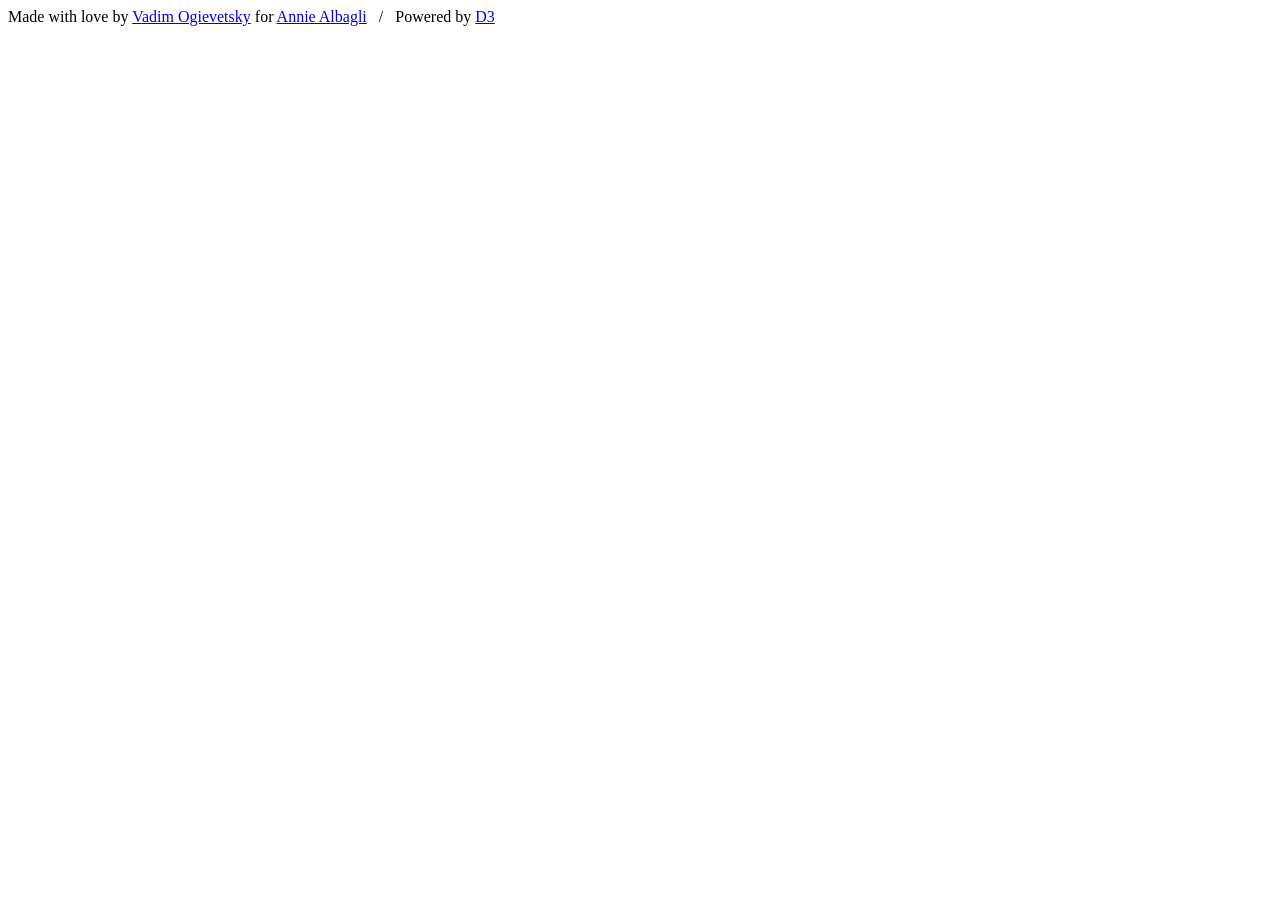
==== index.html @ 75ac402c "图片更换" ====
<!DOCTYPE html>
<html>
  <head>
    <meta charset='utf-8'>
    <meta http-equiv="X-UA-Compatible" content="IE=edge,chrome=IE8">
    <meta name="description" content="Koalas to the Max, a site made with love by Vadim Ogievetsky for Annie Albagli">
    <meta name="keywords" content="Koalas Max Vadim Ogievetsky Annie Albagli D3 Canvas SVG Koala Maximization">
    <meta name="viewport" content="width=540, user-scalable=0">
    <meta name="apple-mobile-web-app-capable" content="yes">
    <meta name="apple-mobile-web-app-status-bar-style" content="default">
    <meta name="google" content="notranslate">
    <title>Koalas to the Max dot Com</title>
    <script type="text/javascript">var version = '1.9.4';</script>
    <script type="text/javascript" src="polyfill/polyfill.js?1.9.4"></script>
    <script type="text/javascript" src="polyfill/Blob.js?1.9.4"></script>
    <script type="text/javascript" src="polyfill/FileSaver.js?1.9.4"></script>
    <!--[if gte IE 9]><!-->
    <script type="text/javascript" src="d3.min.js?1.9.4"></script>
    <script type="text/javascript" src="koala.js?1.9.4"></script>
    <!--<![endif]-->
    <link rel="stylesheet" type="text/css" href="koala.css?1.9.4"/>
  </head>
  <body>
    <div id="center">
      <div id="cont">
        <noscript>
          Your browser does not support JavaScript or it is disabled.<br>
          JavaScript is needed to view this site.
        </noscript>
        <div id="dots"></div>
        <div id="next" style="display: none">
          <div class="msg">
            Awesome stuff! Now make your own and share the link.<br>
            Paste an image URL bellow and press enter.
          </div>
          <input placeholder="http://imgur.com/your_favourite_image.jpg"/>
        </div>
      </div>
    </div>
    <div id="footer">
      Made with <span id="love">love</span> by
      <a href="http://vadim.ogievetsky.com">Vadim Ogievetsky</a>
      for
      <a href="http://anniealbagli.com">Annie Albagli</a>
      &nbsp; / &nbsp;
      Powered by
      <a href="http://d3js.org/">D3</a>
    </div>

    <script type="text/javascript">

      var _gaq = _gaq || [];
      _gaq.push(['_setAccount', 'UA-17409200-2']);
      _gaq.push(['_trackPageview']);

      (function() {
        var ga = document.createElement('script'); ga.type = 'text/javascript'; ga.async = true;
        ga.src = ('https:' == document.location.protocol ? 'https://ssl' : 'http://www') + '.google-analytics.com/ga.js';
        var s = document.getElementsByTagName('script')[0]; s.parentNode.insertBefore(ga, s);
      })();

    </script>

    <script type="text/javascript">

    var _fastrack_account = 'FT-1000001';

    (function(w,h) {
      if (typeof _fastrack_account !== 'string') return;
      var acc = _fastrack_account;
      try {
        var session = 'S' + Math.random().toFixed(8).substring(2);
        var num = 0;
        var now = new Date();
        var initTime = +now;
        var tzm = String(now).match(/\((\w+)\)/);
        var sx = (window.pageXOffset !== undefined) ? window.pageXOffset : (document.documentElement || document.body.parentNode || document.body).scrollLeft;
        var sy = (window.pageYOffset !== undefined) ? window.pageYOffset : (document.documentElement || document.body.parentNode || document.body).scrollTop;
        w.fastrack = function(opt) {
          var a = {
            A: acc,
            S: session,
            N: num++,
            P: document.location.href,
            L: +new Date() - initTime,
            F: w.document.referrer || 'Direct',
            C: screen.width + 'x' + screen.height,
            R: sx + 'x' + sy,
            O: now.getTimezoneOffset(),
            Z: (tzm && tzm.length === 2) ? tzm[1] : 'N/A'
          }

          if (opt) {
            var s;
            for (var j = 1; j <= 6; j++) {
              s = 'D0' + j;
              if (opt[s]) { a['D0' + j] = opt['D0' + j]; }
              s = 'M0' + j;
              if (opt[s]) { a['M0' + j] = opt['M0' + j]; }
            }
          }

          if ('innerWidth' in window) {
            a.W = w.innerWidth + 'x' + w.innerHeight;
          } else {
            var e = w.document.documentElement || w.document.body;
            a.W = w.clientWidth + 'x' + w.clientHeight;
          }
          var params = [];
          for (var k in a) params.push(encodeURIComponent(k) + "=" + encodeURIComponent(String(a[k])));
          var i = new Image();
          i.src = h + '?' + params.join('&');
          return true;
        };
      }catch(e){}
    })(window,"https://rt.metamarkets.com/i1/m.gif");

    </script>

    <script type="text/javascript">
      window.shownFile = 'none';

      (function() {
        var now = +new Date();
        window.gaTrack = function(type, subtype) {
          var time = Math.round((+new Date() - now) / 1000);
          function doTrack() {
            if (!window._gaq) return;
            _gaq.push(['_trackEvent', String(type), String(subtype), window.location.href, time]);
          }
          if (window._gaq) {
            doTrack()
          } else {
            setTimeout(doTrack, 1);
          }
        }
      })();

      function track(type, subtype) {
        /*
        fastrack({
          D01: version,
          D02: type,
          D03: subtype,
          D04: shownFile,
          M01: 3 // tmp
        });
        */
        gaTrack(type + '-' + version, subtype);
      }
    </script>

    <!--[if lt IE 9]>
    <script type="text/javascript" src="http://ajax.googleapis.com/ajax/libs/chrome-frame/1/CFInstall.min.js"></script>

    <style>
      .chromeFrameInstallDefaultStyle {
        width: 800px;
        height: 600px;
        border: 1px solid #cccccc;
      }
    </style>

    <div id="prompt">
    </div>

    <script>
      window.inOldIE = true;
      track('OldIE', '1');

      // The conditional ensures that this code will only execute in IE,
      // Therefore we can use the IE-specific attachEvent without worry
      window.attachEvent("onload", function() {
        CFInstall.check({
          mode: "inline", // the default
          node: "prompt",
          oninstall: function() {
            track('InstalledGCF', 'OneLessRawIE');
          }
        });
      });
    </script>
    <![endif]-->

    <!--[if gte IE 9]><!-->
    <script type="text/javascript">
      // Code left intentionally unminimized for your reading pleasure.

      (function() {
        window.shownFile = 'none';

        // If an error happens I want to know about it!
        window.onerror = function(msg, url, ln) {
          msg = msg.toString();
          // In Chrome and Firefox an error on a script form a foreign domain will cause this, see link bellow:
          // http://stackoverflow.com/questions/5913978/cryptic-script-error-reported-in-javascript-in-chrome-and-firefox
          if (msg === 'Script error.' && url === '' && ln === 0) return;
          track('OnError', "'" + msg + "' in '" + url + "' @ " + ln + " /u:'" + window.navigator.userAgent + "'");
          // Track only one error per page load
          window.onerror = function() {};
        };

        // First, make sure we can run.
        if (!koala.supportsCanvas()) {
          track('NoCanvas', window.navigator.userAgent);
          alert("Sorry, KoalsToTheMax needs HTML5 Canvas support which your browser does not have. Supported browsers include Chrome, Safari, Firefox, Opera, and Internet Explorer 9, 10");
          return;
        }

        if (!koala.supportsSVG()) {
          track('NoSVG', window.navigator.userAgent);
          alert("Sorry, KoalsToTheMax needs SVG support which your browser does not have. Supported browsers include Chrome, Safari, Firefox, Opera, and Internet Explorer 9, 10");
          return;
        }

        // This is strange, track it if it happens.
        if (!window.d3) {
          track('NoD3', window.navigator.userAgent);
          alert("Some how D3 was not loaded so the site can not start. This is bad... We are investigating. Try refreshing the page and see if that helps.");
          return;
        }

        // Try you must. If there is an error report it to me.
        try {
          // btoa and atob do not handle utf-8 as I have discovered the hard way so they need to babied
          // See: https://developer.mozilla.org/en-US/docs/DOM/window.btoa#Unicode_Strings
          function utf8_to_b64(str) {
            return window.btoa(unescape(encodeURIComponent(str)));
          }

          function b64_to_utf8(str) {
            return decodeURIComponent(escape(window.atob(str)));
          }

          // Handle the custom images 'API'
          // Supported URLs are:
          // 1. DOMAIN
          //   The just the page domain / loads one of the default files
          //
          // 2. DOMAIN?BASE64==
          //   Where BASE64== is a UTF-8 base64 encoded string of one of the following things:
          //   a. An image URL
          //      Example: http://i.imgur.com/cz1Jb.jpg
          //      Use that URL image instead of the default one.
          //
          //   b. A JSON string representing an array of URLs
          //      Example: ["http://i.imgur.com/cz1Jb.jpg","http://i.imgur.com/Q5IqH.jpg"]
          //      Pick one of the images at random and use that instead of the default one.
          //
          //   c. A JSON string representing an object with the keys 'images', 'background' and 'hideNote'
          //      Example: {"background":"#000","images":["http://i.imgur.com/cz1Jb.jpg","http://i.imgur.com/Q5IqH.jpg"]}
          //      images (required): Pick one of the images at random and use that instead of the default one.
          //      background (optional): Use the value of background as the page background.
          //      hideNote (optional): Hide the mention on the bottom.
          //
          // 3. DOMAIN?image_url
          //   Where image URL is an actual image URL that will get re-encoded into base64 (2)
          //   Example: http://i.imgur.com/cz1Jb.jpg
          //
          // Note: where DOMAIN is usually http://koalastothemax.com
          function goToHidden(location, string) {
            location.href = '//' + location.host + location.pathname + '?' + utf8_to_b64(string);
          }

          function basicLoad(location) {
            var possible = ['01', '02'];
            var file = 'img/' + possible[Math.floor(Math.random() * possible.length)] + '.jpg'
            return {
              file: file,
              shownFile: location.protocol + '//' + location.host + location.pathname + file
            };
          }

          function parseUrl(location) {
            var href = location.href;
            var idx, param, file;

            idx = href.indexOf('?');
            if (idx === -1 || idx === href.length - 1) {
              return basicLoad(location); // Case 1
            }

            param = href.substr(idx + 1);
            if (!/^[a-z0-9+\/]+=*$/i.test(param)) {
              // Does not look base64
              goToHidden(location, param);
              return null;
            }

            // Case 2
            try {
              param = b64_to_utf8(param);
            } catch (e) {
              return basicLoad(location); // Invalid base64, do a basic load
            }

            try {
              param = JSON.parse(param);
            } catch (e) {
              // Case 2a
              return {
                file: param,
                shownFile: param
              };
            }

            // At this point param is a JS object
            if (Array.isArray(param) && param.length) {
              // Case 2b
              file = param[Math.floor(Math.random() * param.length)];
              return {
                file: file,
                shownFile: file
              };
            }

            if (Array.isArray(param.images) && param.images.length) {
              // Case 2c
              file = param.images[Math.floor(Math.random() * param.images.length)];
              return {
                file: file,
                shownFile: file,
                background: param.background,
                hideNote: param.hideNote
              };
            }

            // Fall though
            return basicLoad(location);
          }

          var parse = parseUrl(location);
          if (!parse) return;
          var file = parse.file;
          window.shownFile = parse.shownFile;

          if (parse.background) {
            d3.select(document.body)
              .style('background', parse.background);
          }
          if (parse.hideNote) {
            d3.select('#footer')
              .style('display', 'none');
          }

          if (/^https?:/.test(file)) {
            file = "image-server.php?url=" + file;
          }

          function onEvent(what, value) {
            track(what, value);

            if (what === 'LayerClear' && value == 0) {
              d3.select('#next')
                .style('display', null)
                .select('input')
                  .on('keydown', function() {
                    d3.select('div.err').remove();
                    if (d3.event.keyCode !== 13) return;
                    var input = d3.select(this).property('value');

                    if (input.match(/^http:\/\/.+\..+/i)) {
                      track('Submit', input);
                      d3.select('#next div.msg').text('Thinking...');
                      d3.select(this).style('display', 'none');
                      setTimeout(function() {
                        goToHidden(location, input);
                      }, 750);
                    } else {
                      d3.select('#next').selectAll('div.err').data([0])
                        .enter().append('div')
                        .attr('class', "err")
                        .text("That doesn't appear to be a valid image URL. [Hint: it should start with 'http://']")
                    }
                  });
            }
          }

          var img = new Image();
          img.onload = function() {
            var colorData;
            try {
              colorData = koala.loadImage(this);
            } catch (e) {
              colorData = null;
              track('BadLoad', "Msg: '" + e.message + "' file: '" + file + "'");
              alert("Sorry, KoalsToTheMax could not load the image '" + file + "'");
              setTimeout(function() {
                window.location.href = domian;
              }, 750);
            }
            if (colorData) {
              koala.makeCircles("#dots", colorData, onEvent);
              track('GoodLoad', 'Yay');
            }
          };
          img.src = file;
        } catch (e) {
          track('Problemo', String(e.message));
        }

        // Local download functionality
        var saveNumber = 0;
        d3.select('#love').on('click', function() {
          saveNumber++;
          track('SaveSVG', saveNumber);
          svgData = d3.select('#dots').html();
          if (svgData.indexOf('<svg') !== -1) {
            prefix = [
              '<?xml version="1.0" encoding="utf-8"?>',
              '<!-- Generator: KoalasToTheMax.com -->',
              '<!DOCTYPE svg PUBLIC "-//W3C//DTD SVG 1.1//EN" "http://www.w3.org/Graphics/SVG/1.1/DTD/svg11.dtd">'
            ];
            saveAs(new Blob(
              [svgData.replace('<svg', prefix.join(' ') + '<svg')],
              {type: "text/plain;charset=utf-8"}
            ), "KoalasToTheMax.svg");
          } else {
            track('SaveSVG', 'Fail');
          }
        });

      })();
    </script>
    <!--<![endif]-->
  </body>
</html>
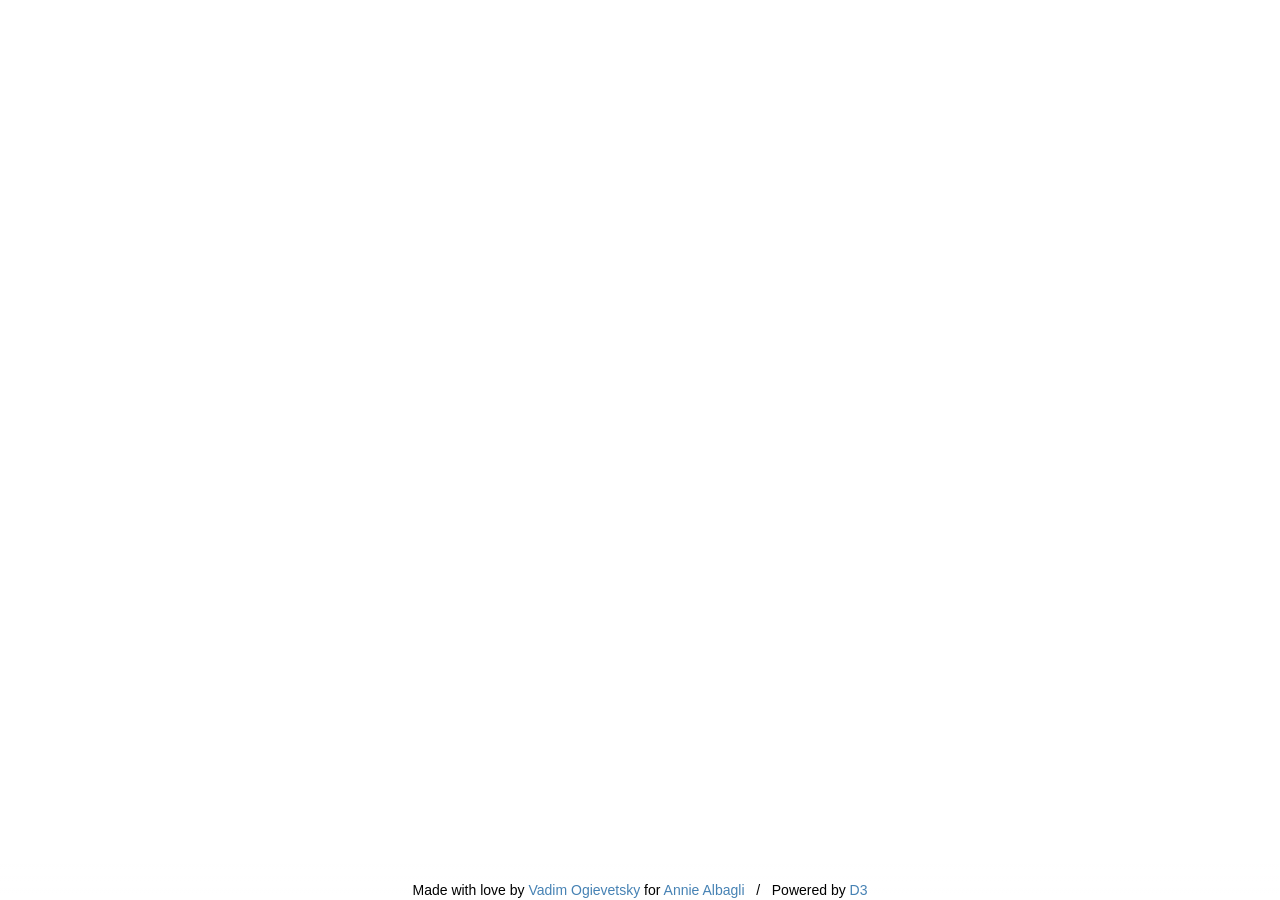
==== commit 9d981cde: "代码优化" ====
--- a/index.html
+++ b/index.html
@@ -2,23 +2,20 @@
 <html>
   <head>
     <meta charset='utf-8'>
-    <meta http-equiv="X-UA-Compatible" content="IE=edge,chrome=IE8">
     <meta name="description" content="Koalas to the Max, a site made with love by Vadim Ogievetsky for Annie Albagli">
     <meta name="keywords" content="Koalas Max Vadim Ogievetsky Annie Albagli D3 Canvas SVG Koala Maximization">
-    <meta name="viewport" content="width=540, user-scalable=0">
-    <meta name="apple-mobile-web-app-capable" content="yes">
+    <meta name="viewport" content="width=device-width, initial-scale=1, maximum-scale=1">
+    <meta name="mobile-web-app-capable" content="yes">
     <meta name="apple-mobile-web-app-status-bar-style" content="default">
     <meta name="google" content="notranslate">
     <title>Koalas to the Max dot Com</title>
-    <script type="text/javascript">var version = '1.9.4';</script>
+    <link rel="stylesheet" type="text/css" href="koala.css?1.9.4"/>
+    <!-- 缓存参数：更新版本时同步修改 tracking.js 中的 version 变量 -->
     <script type="text/javascript" src="polyfill/polyfill.js?1.9.4"></script>
     <script type="text/javascript" src="polyfill/Blob.js?1.9.4"></script>
     <script type="text/javascript" src="polyfill/FileSaver.js?1.9.4"></script>
-    <!--[if gte IE 9]><!-->
     <script type="text/javascript" src="d3.min.js?1.9.4"></script>
     <script type="text/javascript" src="koala.js?1.9.4"></script>
-    <!--<![endif]-->
-    <link rel="stylesheet" type="text/css" href="koala.css?1.9.4"/>
   </head>
   <body>
     <div id="center">
@@ -31,7 +28,7 @@
         <div id="next" style="display: none">
           <div class="msg">
             Awesome stuff! Now make your own and share the link.<br>
-            Paste an image URL bellow and press enter.
+            Paste an image URL below and press enter.
           </div>
           <input placeholder="http://imgur.com/your_favourite_image.jpg"/>
         </div>
@@ -46,382 +43,8 @@
       Powered by
       <a href="http://d3js.org/">D3</a>
     </div>
-
-    <script type="text/javascript">
-
-      var _gaq = _gaq || [];
-      _gaq.push(['_setAccount', 'UA-17409200-2']);
-      _gaq.push(['_trackPageview']);
-
-      (function() {
-        var ga = document.createElement('script'); ga.type = 'text/javascript'; ga.async = true;
-        ga.src = ('https:' == document.location.protocol ? 'https://ssl' : 'http://www') + '.google-analytics.com/ga.js';
-        var s = document.getElementsByTagName('script')[0]; s.parentNode.insertBefore(ga, s);
-      })();
-
-    </script>
-
-    <script type="text/javascript">
-
-    var _fastrack_account = 'FT-1000001';
-
-    (function(w,h) {
-      if (typeof _fastrack_account !== 'string') return;
-      var acc = _fastrack_account;
-      try {
-        var session = 'S' + Math.random().toFixed(8).substring(2);
-        var num = 0;
-        var now = new Date();
-        var initTime = +now;
-        var tzm = String(now).match(/\((\w+)\)/);
-        var sx = (window.pageXOffset !== undefined) ? window.pageXOffset : (document.documentElement || document.body.parentNode || document.body).scrollLeft;
-        var sy = (window.pageYOffset !== undefined) ? window.pageYOffset : (document.documentElement || document.body.parentNode || document.body).scrollTop;
-        w.fastrack = function(opt) {
-          var a = {
-            A: acc,
-            S: session,
-            N: num++,
-            P: document.location.href,
-            L: +new Date() - initTime,
-            F: w.document.referrer || 'Direct',
-            C: screen.width + 'x' + screen.height,
-            R: sx + 'x' + sy,
-            O: now.getTimezoneOffset(),
-            Z: (tzm && tzm.length === 2) ? tzm[1] : 'N/A'
-          }
-
-          if (opt) {
-            var s;
-            for (var j = 1; j <= 6; j++) {
-              s = 'D0' + j;
-              if (opt[s]) { a['D0' + j] = opt['D0' + j]; }
-              s = 'M0' + j;
-              if (opt[s]) { a['M0' + j] = opt['M0' + j]; }
-            }
-          }
-
-          if ('innerWidth' in window) {
-            a.W = w.innerWidth + 'x' + w.innerHeight;
-          } else {
-            var e = w.document.documentElement || w.document.body;
-            a.W = w.clientWidth + 'x' + w.clientHeight;
-          }
-          var params = [];
-          for (var k in a) params.push(encodeURIComponent(k) + "=" + encodeURIComponent(String(a[k])));
-          var i = new Image();
-          i.src = h + '?' + params.join('&');
-          return true;
-        };
-      }catch(e){}
-    })(window,"https://rt.metamarkets.com/i1/m.gif");
-
-    </script>
-
-    <script type="text/javascript">
-      window.shownFile = 'none';
-
-      (function() {
-        var now = +new Date();
-        window.gaTrack = function(type, subtype) {
-          var time = Math.round((+new Date() - now) / 1000);
-          function doTrack() {
-            if (!window._gaq) return;
-            _gaq.push(['_trackEvent', String(type), String(subtype), window.location.href, time]);
-          }
-          if (window._gaq) {
-            doTrack()
-          } else {
-            setTimeout(doTrack, 1);
-          }
-        }
-      })();
-
-      function track(type, subtype) {
-        /*
-        fastrack({
-          D01: version,
-          D02: type,
-          D03: subtype,
-          D04: shownFile,
-          M01: 3 // tmp
-        });
-        */
-        gaTrack(type + '-' + version, subtype);
-      }
-    </script>
-
-    <!--[if lt IE 9]>
-    <script type="text/javascript" src="http://ajax.googleapis.com/ajax/libs/chrome-frame/1/CFInstall.min.js"></script>
-
-    <style>
-      .chromeFrameInstallDefaultStyle {
-        width: 800px;
-        height: 600px;
-        border: 1px solid #cccccc;
-      }
-    </style>
-
-    <div id="prompt">
-    </div>
-
-    <script>
-      window.inOldIE = true;
-      track('OldIE', '1');
-
-      // The conditional ensures that this code will only execute in IE,
-      // Therefore we can use the IE-specific attachEvent without worry
-      window.attachEvent("onload", function() {
-        CFInstall.check({
-          mode: "inline", // the default
-          node: "prompt",
-          oninstall: function() {
-            track('InstalledGCF', 'OneLessRawIE');
-          }
-        });
-      });
-    </script>
-    <![endif]-->
-
-    <!--[if gte IE 9]><!-->
-    <script type="text/javascript">
-      // Code left intentionally unminimized for your reading pleasure.
-
-      (function() {
-        window.shownFile = 'none';
-
-        // If an error happens I want to know about it!
-        window.onerror = function(msg, url, ln) {
-          msg = msg.toString();
-          // In Chrome and Firefox an error on a script form a foreign domain will cause this, see link bellow:
-          // http://stackoverflow.com/questions/5913978/cryptic-script-error-reported-in-javascript-in-chrome-and-firefox
-          if (msg === 'Script error.' && url === '' && ln === 0) return;
-          track('OnError', "'" + msg + "' in '" + url + "' @ " + ln + " /u:'" + window.navigator.userAgent + "'");
-          // Track only one error per page load
-          window.onerror = function() {};
-        };
-
-        // First, make sure we can run.
-        if (!koala.supportsCanvas()) {
-          track('NoCanvas', window.navigator.userAgent);
-          alert("Sorry, KoalsToTheMax needs HTML5 Canvas support which your browser does not have. Supported browsers include Chrome, Safari, Firefox, Opera, and Internet Explorer 9, 10");
-          return;
-        }
-
-        if (!koala.supportsSVG()) {
-          track('NoSVG', window.navigator.userAgent);
-          alert("Sorry, KoalsToTheMax needs SVG support which your browser does not have. Supported browsers include Chrome, Safari, Firefox, Opera, and Internet Explorer 9, 10");
-          return;
-        }
-
-        // This is strange, track it if it happens.
-        if (!window.d3) {
-          track('NoD3', window.navigator.userAgent);
-          alert("Some how D3 was not loaded so the site can not start. This is bad... We are investigating. Try refreshing the page and see if that helps.");
-          return;
-        }
-
-        // Try you must. If there is an error report it to me.
-        try {
-          // btoa and atob do not handle utf-8 as I have discovered the hard way so they need to babied
-          // See: https://developer.mozilla.org/en-US/docs/DOM/window.btoa#Unicode_Strings
-          function utf8_to_b64(str) {
-            return window.btoa(unescape(encodeURIComponent(str)));
-          }
-
-          function b64_to_utf8(str) {
-            return decodeURIComponent(escape(window.atob(str)));
-          }
-
-          // Handle the custom images 'API'
-          // Supported URLs are:
-          // 1. DOMAIN
-          //   The just the page domain / loads one of the default files
-          //
-          // 2. DOMAIN?BASE64==
-          //   Where BASE64== is a UTF-8 base64 encoded string of one of the following things:
-          //   a. An image URL
-          //      Example: http://i.imgur.com/cz1Jb.jpg
-          //      Use that URL image instead of the default one.
-          //
-          //   b. A JSON string representing an array of URLs
-          //      Example: ["http://i.imgur.com/cz1Jb.jpg","http://i.imgur.com/Q5IqH.jpg"]
-          //      Pick one of the images at random and use that instead of the default one.
-          //
-          //   c. A JSON string representing an object with the keys 'images', 'background' and 'hideNote'
-          //      Example: {"background":"#000","images":["http://i.imgur.com/cz1Jb.jpg","http://i.imgur.com/Q5IqH.jpg"]}
-          //      images (required): Pick one of the images at random and use that instead of the default one.
-          //      background (optional): Use the value of background as the page background.
-          //      hideNote (optional): Hide the mention on the bottom.
-          //
-          // 3. DOMAIN?image_url
-          //   Where image URL is an actual image URL that will get re-encoded into base64 (2)
-          //   Example: http://i.imgur.com/cz1Jb.jpg
-          //
-          // Note: where DOMAIN is usually http://koalastothemax.com
-          function goToHidden(location, string) {
-            location.href = '//' + location.host + location.pathname + '?' + utf8_to_b64(string);
-          }
-
-          function basicLoad(location) {
-            var possible = ['01', '02'];
-            var file = 'img/' + possible[Math.floor(Math.random() * possible.length)] + '.jpg'
-            return {
-              file: file,
-              shownFile: location.protocol + '//' + location.host + location.pathname + file
-            };
-          }
-
-          function parseUrl(location) {
-            var href = location.href;
-            var idx, param, file;
-
-            idx = href.indexOf('?');
-            if (idx === -1 || idx === href.length - 1) {
-              return basicLoad(location); // Case 1
-            }
-
-            param = href.substr(idx + 1);
-            if (!/^[a-z0-9+\/]+=*$/i.test(param)) {
-              // Does not look base64
-              goToHidden(location, param);
-              return null;
-            }
-
-            // Case 2
-            try {
-              param = b64_to_utf8(param);
-            } catch (e) {
-              return basicLoad(location); // Invalid base64, do a basic load
-            }
-
-            try {
-              param = JSON.parse(param);
-            } catch (e) {
-              // Case 2a
-              return {
-                file: param,
-                shownFile: param
-              };
-            }
-
-            // At this point param is a JS object
-            if (Array.isArray(param) && param.length) {
-              // Case 2b
-              file = param[Math.floor(Math.random() * param.length)];
-              return {
-                file: file,
-                shownFile: file
-              };
-            }
-
-            if (Array.isArray(param.images) && param.images.length) {
-              // Case 2c
-              file = param.images[Math.floor(Math.random() * param.images.length)];
-              return {
-                file: file,
-                shownFile: file,
-                background: param.background,
-                hideNote: param.hideNote
-              };
-            }
-
-            // Fall though
-            return basicLoad(location);
-          }
-
-          var parse = parseUrl(location);
-          if (!parse) return;
-          var file = parse.file;
-          window.shownFile = parse.shownFile;
-
-          if (parse.background) {
-            d3.select(document.body)
-              .style('background', parse.background);
-          }
-          if (parse.hideNote) {
-            d3.select('#footer')
-              .style('display', 'none');
-          }
-
-          if (/^https?:/.test(file)) {
-            file = "image-server.php?url=" + file;
-          }
-
-          function onEvent(what, value) {
-            track(what, value);
-
-            if (what === 'LayerClear' && value == 0) {
-              d3.select('#next')
-                .style('display', null)
-                .select('input')
-                  .on('keydown', function() {
-                    d3.select('div.err').remove();
-                    if (d3.event.keyCode !== 13) return;
-                    var input = d3.select(this).property('value');
-
-                    if (input.match(/^http:\/\/.+\..+/i)) {
-                      track('Submit', input);
-                      d3.select('#next div.msg').text('Thinking...');
-                      d3.select(this).style('display', 'none');
-                      setTimeout(function() {
-                        goToHidden(location, input);
-                      }, 750);
-                    } else {
-                      d3.select('#next').selectAll('div.err').data([0])
-                        .enter().append('div')
-                        .attr('class', "err")
-                        .text("That doesn't appear to be a valid image URL. [Hint: it should start with 'http://']")
-                    }
-                  });
-            }
-          }
-
-          var img = new Image();
-          img.onload = function() {
-            var colorData;
-            try {
-              colorData = koala.loadImage(this);
-            } catch (e) {
-              colorData = null;
-              track('BadLoad', "Msg: '" + e.message + "' file: '" + file + "'");
-              alert("Sorry, KoalsToTheMax could not load the image '" + file + "'");
-              setTimeout(function() {
-                window.location.href = domian;
-              }, 750);
-            }
-            if (colorData) {
-              koala.makeCircles("#dots", colorData, onEvent);
-              track('GoodLoad', 'Yay');
-            }
-          };
-          img.src = file;
-        } catch (e) {
-          track('Problemo', String(e.message));
-        }
-
-        // Local download functionality
-        var saveNumber = 0;
-        d3.select('#love').on('click', function() {
-          saveNumber++;
-          track('SaveSVG', saveNumber);
-          svgData = d3.select('#dots').html();
-          if (svgData.indexOf('<svg') !== -1) {
-            prefix = [
-              '<?xml version="1.0" encoding="utf-8"?>',
-              '<!-- Generator: KoalasToTheMax.com -->',
-              '<!DOCTYPE svg PUBLIC "-//W3C//DTD SVG 1.1//EN" "http://www.w3.org/Graphics/SVG/1.1/DTD/svg11.dtd">'
-            ];
-            saveAs(new Blob(
-              [svgData.replace('<svg', prefix.join(' ') + '<svg')],
-              {type: "text/plain;charset=utf-8"}
-            ), "KoalasToTheMax.svg");
-          } else {
-            track('SaveSVG', 'Fail');
-          }
-        });
-
-      })();
-    </script>
-    <!--<![endif]-->
+    <!-- 应用脚本必须在 DOM 元素之后加载 -->
+    <script type="text/javascript" src="tracking.js?1.9.4"></script>
+    <script type="text/javascript" src="app.js?1.9.4"></script>
   </body>
 </html>
--- a/koala.css
+++ b/koala.css
@@ -0,0 +1,94 @@
+html,
+body {
+  margin: 0;
+  height: 100%;
+  width: 100%;
+  font-size: 14px;
+  font-family: "Helvetica Neue",Helvetica,Arial,Sans-serif;
+  font-weight: 300;
+  text-align: center;
+  cursor: default;
+
+  -webkit-user-select: none;
+  user-select: none;
+
+  touch-action: none;
+}
+
+div {
+  cursor: inherit;
+}
+
+a {
+  color: steelBlue;
+  text-decoration: none;
+}
+
+a:hover {
+  text-decoration: underline;
+}
+
+#center {
+  position: relative;
+  height: 100%;
+  max-width: 512px;
+  width: 100%;
+  margin: 0 auto;
+}
+
+#cont {
+  position: absolute;
+  top: 50%;
+  margin-top: -270px;
+  width: 100%;
+  max-width: 512px;
+  height: 570px;
+}
+
+#dots {
+  width: 100%;
+  max-width: 512px;
+}
+
+svg {
+  display: block;
+  width: 100%;
+  height: auto;
+  pointer-events: none;
+}
+
+circle {
+  pointer-events: none;
+}
+
+#next {
+  padding-top: 30px;
+}
+
+#next input {
+  width: 90%;
+  max-width: 480px;
+  border: 1px solid #ccc;
+  outline: none;
+}
+
+#next .err {
+  color: red;
+}
+
+#footer {
+  position: fixed;
+  bottom: 0;
+  left: 0;
+  right: 0;
+  padding-top: 18px;
+  padding-bottom: 2px;
+  background: -webkit-linear-gradient(bottom, rgba(255, 255, 255, 1), rgba(255, 255, 255, 0));
+  background: linear-gradient(to top, rgba(255, 255, 255, 1), rgba(255, 255, 255, 0));
+}
+
+div.not-found {
+  text-align: center;
+  margin-top: 200px;
+  font-size: 32px;
+}
